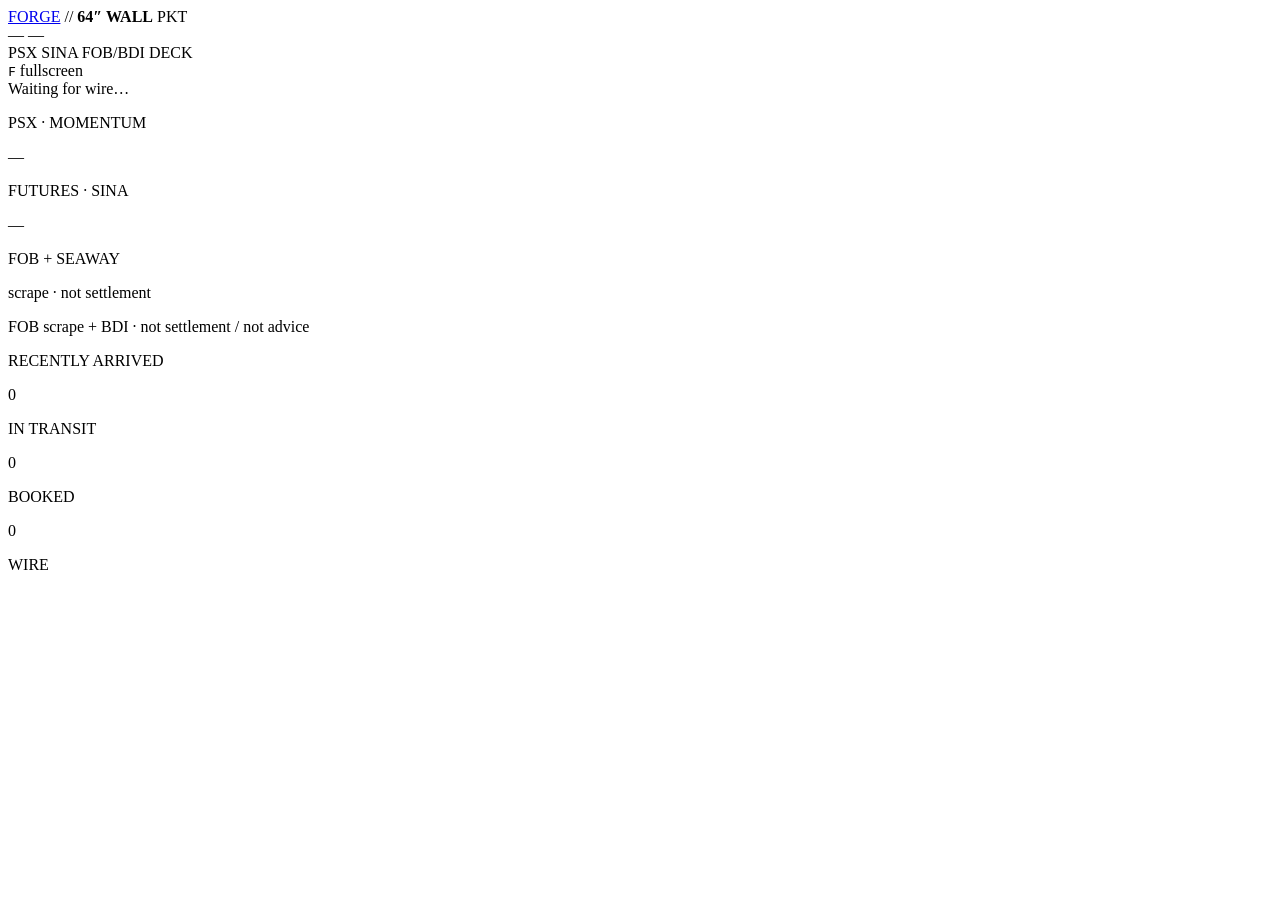
==== static/lcd.html @ d4f9101a "Add 64-inch /lcd wall with FOB, BDI, and TradeDeck boards. Server-side adapters and composite overvi" ====
<!doctype html>
<html lang="en">
<head>
  <meta charset="utf-8">
  <meta name="viewport" content="width=device-width, initial-scale=1">
  <meta name="theme-color" content="#05060a">
  <meta name="description" content="Forge 64-inch LCD wall — PSX, futures, FOB/BDI, TradeDeck vessels.">
  <link rel="icon" type="image/svg+xml" href="/favicon.svg">
  <link rel="stylesheet" href="/lcd.css">
  <script src="/lcd.js" defer></script>
  <title>Forge · 64″ Wall</title>
</head>
<body>
  <div class="atmosphere" aria-hidden="true">
    <div class="grid-floor"></div>
    <div class="scanlines"></div>
    <div class="vignette"></div>
  </div>

  <header class="hud">
    <div class="hud-brand">
      <a href="/" class="brand">FORGE</a>
      <span class="sep">//</span>
      <strong>64″ WALL</strong>
      <span class="chip">PKT</span>
    </div>
    <div class="hud-clock">
      <time id="wall-date">—</time>
      <time id="wall-time" class="glow">—</time>
    </div>
    <div class="hud-feeds" id="feed-dots">
      <span class="feed" data-feed="psx"><i class="dot loading"></i> PSX</span>
      <span class="feed" data-feed="futures"><i class="dot loading"></i> SINA</span>
      <span class="feed" data-feed="fob"><i class="dot loading"></i> FOB/BDI</span>
      <span class="feed" data-feed="vessels"><i class="dot loading"></i> DECK</span>
    </div>
    <div class="hud-actions">
      <kbd>F</kbd> fullscreen
    </div>
  </header>

  <div class="marquee" aria-label="News ticker">
    <div class="marquee-track" id="ticker-track">
      <span class="marquee-item">Waiting for wire…</span>
    </div>
  </div>

  <main class="wall">
    <section class="row markets" aria-label="Markets">
      <article class="glass" id="card-psx">
        <header class="card-head">
          <p class="tele">PSX · MOMENTUM</p>
          <span class="state" id="psx-state">—</span>
        </header>
        <div class="psx-body">
          <div class="breadth" id="psx-breadth"></div>
          <ol class="mom-list" id="psx-mom"></ol>
          <div class="spark" id="psx-spark" aria-hidden="true"></div>
          <footer class="ledger" id="psx-ledger"></footer>
        </div>
      </article>

      <article class="glass" id="card-futures">
        <header class="card-head">
          <p class="tele">FUTURES · SINA</p>
          <span class="state" id="fut-state">—</span>
        </header>
        <div class="fut-grid" id="fut-grid"></div>
      </article>

      <article class="glass" id="card-fob">
        <header class="card-head">
          <p class="tele">FOB + SEAWAY</p>
          <span class="honesty">scrape · not settlement</span>
        </header>
        <div class="fob-body">
          <div class="fob-products" id="fob-products"></div>
          <div class="bdi-panel" id="bdi-panel"></div>
          <p class="disclaimer" id="fob-disclaimer">FOB scrape + BDI · not settlement / not advice</p>
        </div>
      </article>
    </section>

    <section class="row vessels" aria-label="TradeDeck and news">
      <article class="glass col" id="col-arrived" data-col="0">
        <header class="col-head">
          <p class="tele">RECENTLY ARRIVED</p>
          <span class="count" id="count-arrived">0</span>
        </header>
        <div class="vessel-list" id="list-arrived"></div>
      </article>
      <article class="glass col" id="col-transit" data-col="1">
        <header class="col-head">
          <p class="tele">IN TRANSIT</p>
          <span class="count" id="count-transit">0</span>
        </header>
        <div class="vessel-list" id="list-transit"></div>
      </article>
      <article class="glass col" id="col-booked" data-col="2">
        <header class="col-head">
          <p class="tele">BOOKED</p>
          <span class="count" id="count-booked">0</span>
        </header>
        <div class="vessel-list" id="list-booked"></div>
      </article>
      <article class="glass news-col" id="col-news">
        <header class="col-head">
          <p class="tele">WIRE</p>
        </header>
        <ul class="wire" id="news-wire"></ul>
      </article>
    </section>
  </main>
</body>
</html>
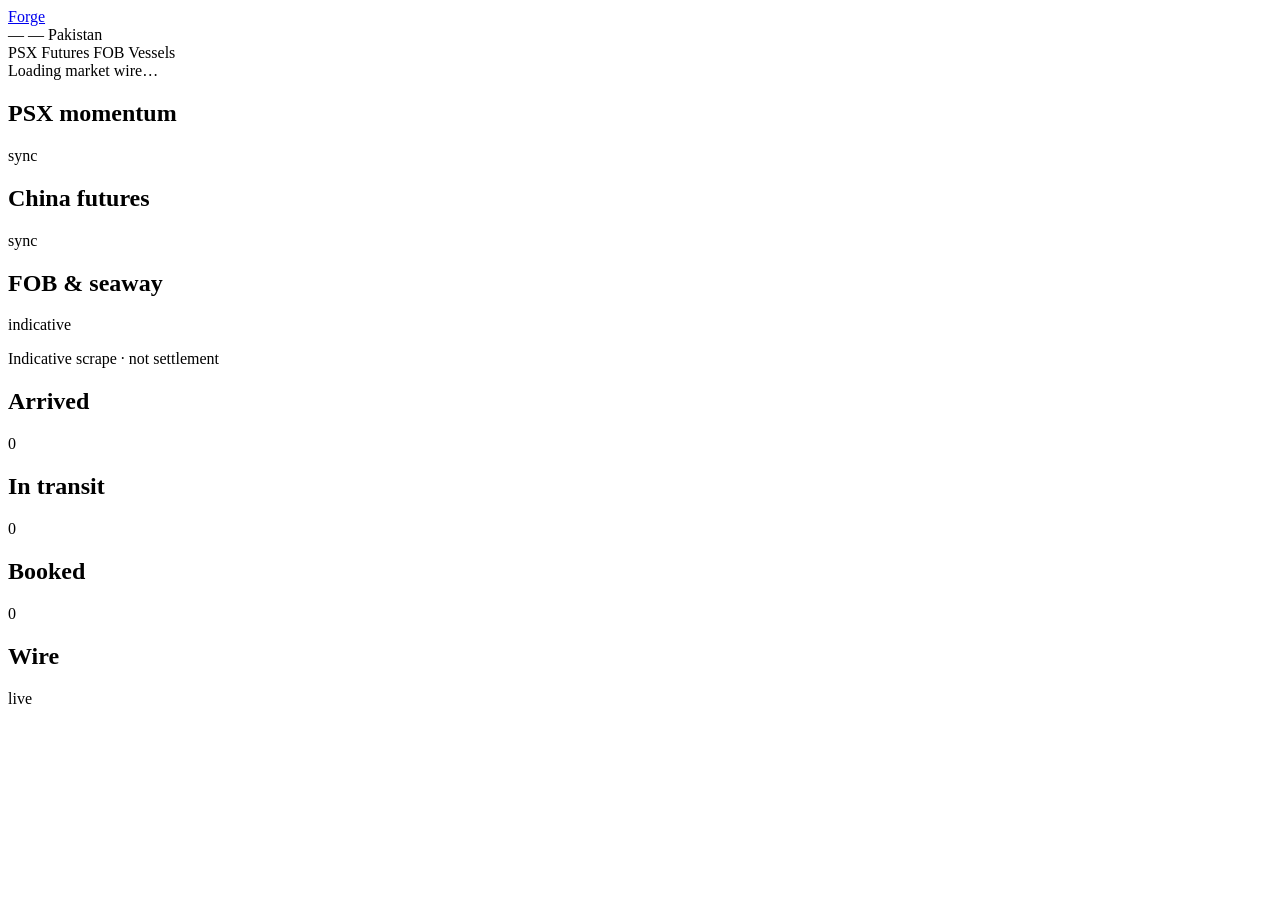
==== commit 009ae9d4: "Restyle /lcd as light glass wall with live motion. Drop the 64-inch label and dark neon cards for fr" ====
--- a/static/lcd.html
+++ b/static/lcd.html
@@ -3,109 +3,102 @@
 <head>
   <meta charset="utf-8">
   <meta name="viewport" content="width=device-width, initial-scale=1">
-  <meta name="theme-color" content="#05060a">
-  <meta name="description" content="Forge 64-inch LCD wall — PSX, futures, FOB/BDI, TradeDeck vessels.">
+  <meta name="theme-color" content="#e8eef6">
+  <meta name="description" content="Forge wall board — PSX, futures, FOB/BDI, TradeDeck vessels.">
   <link rel="icon" type="image/svg+xml" href="/favicon.svg">
   <link rel="stylesheet" href="/lcd.css">
   <script src="/lcd.js" defer></script>
-  <title>Forge · 64″ Wall</title>
+  <title>Forge</title>
 </head>
 <body>
-  <div class="atmosphere" aria-hidden="true">
-    <div class="grid-floor"></div>
-    <div class="scanlines"></div>
-    <div class="vignette"></div>
+  <div class="sky" aria-hidden="true">
+    <div class="blob b1"></div>
+    <div class="blob b2"></div>
+    <div class="blob b3"></div>
+    <div class="sheen"></div>
   </div>
 
-  <header class="hud">
-    <div class="hud-brand">
-      <a href="/" class="brand">FORGE</a>
-      <span class="sep">//</span>
-      <strong>64″ WALL</strong>
-      <span class="chip">PKT</span>
+  <header class="topbar">
+    <a href="/" class="brand">Forge</a>
+    <div class="clock-block">
+      <time id="wall-date">—</time>
+      <time id="wall-time">—</time>
+      <span class="tz">Pakistan</span>
     </div>
-    <div class="hud-clock">
-      <time id="wall-date">—</time>
-      <time id="wall-time" class="glow">—</time>
-    </div>
-    <div class="hud-feeds" id="feed-dots">
-      <span class="feed" data-feed="psx"><i class="dot loading"></i> PSX</span>
-      <span class="feed" data-feed="futures"><i class="dot loading"></i> SINA</span>
-      <span class="feed" data-feed="fob"><i class="dot loading"></i> FOB/BDI</span>
-      <span class="feed" data-feed="vessels"><i class="dot loading"></i> DECK</span>
-    </div>
-    <div class="hud-actions">
-      <kbd>F</kbd> fullscreen
+    <div class="feeds" id="feed-dots">
+      <span class="feed" data-feed="psx"><i class="dot loading"></i>PSX</span>
+      <span class="feed" data-feed="futures"><i class="dot loading"></i>Futures</span>
+      <span class="feed" data-feed="fob"><i class="dot loading"></i>FOB</span>
+      <span class="feed" data-feed="vessels"><i class="dot loading"></i>Vessels</span>
     </div>
   </header>
 
-  <div class="marquee" aria-label="News ticker">
-    <div class="marquee-track" id="ticker-track">
-      <span class="marquee-item">Waiting for wire…</span>
+  <div class="ticker" aria-label="Market wire">
+    <div class="ticker-track" id="ticker-track">
+      <span>Loading market wire…</span>
     </div>
   </div>
 
-  <main class="wall">
-    <section class="row markets" aria-label="Markets">
-      <article class="glass" id="card-psx">
-        <header class="card-head">
-          <p class="tele">PSX · MOMENTUM</p>
-          <span class="state" id="psx-state">—</span>
+  <main class="board">
+    <section class="band markets" aria-label="Markets">
+      <article class="pane pane-psx" id="card-psx">
+        <header class="pane-head">
+          <h2>PSX momentum</h2>
+          <span class="live" id="psx-state">sync</span>
         </header>
-        <div class="psx-body">
-          <div class="breadth" id="psx-breadth"></div>
-          <ol class="mom-list" id="psx-mom"></ol>
-          <div class="spark" id="psx-spark" aria-hidden="true"></div>
-          <footer class="ledger" id="psx-ledger"></footer>
-        </div>
+        <div class="breadth" id="psx-breadth"></div>
+        <ol class="mom" id="psx-mom"></ol>
+        <div class="spark" id="psx-spark" aria-hidden="true"></div>
+        <footer class="ledger" id="psx-ledger"></footer>
       </article>
 
-      <article class="glass" id="card-futures">
-        <header class="card-head">
-          <p class="tele">FUTURES · SINA</p>
-          <span class="state" id="fut-state">—</span>
+      <article class="pane pane-fut" id="card-futures">
+        <header class="pane-head">
+          <h2>China futures</h2>
+          <span class="live" id="fut-state">sync</span>
         </header>
-        <div class="fut-grid" id="fut-grid"></div>
+        <div class="fut-rail" id="fut-grid"></div>
       </article>
 
-      <article class="glass" id="card-fob">
-        <header class="card-head">
-          <p class="tele">FOB + SEAWAY</p>
-          <span class="honesty">scrape · not settlement</span>
+      <article class="pane pane-fob" id="card-fob">
+        <header class="pane-head">
+          <h2>FOB &amp; seaway</h2>
+          <span class="live soft">indicative</span>
         </header>
-        <div class="fob-body">
-          <div class="fob-products" id="fob-products"></div>
-          <div class="bdi-panel" id="bdi-panel"></div>
-          <p class="disclaimer" id="fob-disclaimer">FOB scrape + BDI · not settlement / not advice</p>
-        </div>
+        <div class="fob-stack" id="fob-products"></div>
+        <div class="bdi" id="bdi-panel"></div>
+        <p class="note" id="fob-disclaimer">Indicative scrape · not settlement</p>
       </article>
     </section>
 
-    <section class="row vessels" aria-label="TradeDeck and news">
-      <article class="glass col" id="col-arrived" data-col="0">
-        <header class="col-head">
-          <p class="tele">RECENTLY ARRIVED</p>
-          <span class="count" id="count-arrived">0</span>
-        </header>
-        <div class="vessel-list" id="list-arrived"></div>
-      </article>
-      <article class="glass col" id="col-transit" data-col="1">
-        <header class="col-head">
-          <p class="tele">IN TRANSIT</p>
-          <span class="count" id="count-transit">0</span>
-        </header>
-        <div class="vessel-list" id="list-transit"></div>
-      </article>
-      <article class="glass col" id="col-booked" data-col="2">
-        <header class="col-head">
-          <p class="tele">BOOKED</p>
-          <span class="count" id="count-booked">0</span>
-        </header>
-        <div class="vessel-list" id="list-booked"></div>
-      </article>
-      <article class="glass news-col" id="col-news">
-        <header class="col-head">
-          <p class="tele">WIRE</p>
+    <section class="band ops" aria-label="Vessels and wire">
+      <div class="vessel-band" id="vessel-band">
+        <article class="pane pane-vessel" id="col-arrived" data-col="0">
+          <header class="pane-head">
+            <h2>Arrived</h2>
+            <span class="count" id="count-arrived">0</span>
+          </header>
+          <div class="vessels" id="list-arrived"></div>
+        </article>
+        <article class="pane pane-vessel" id="col-transit" data-col="1">
+          <header class="pane-head">
+            <h2>In transit</h2>
+            <span class="count" id="count-transit">0</span>
+          </header>
+          <div class="vessels" id="list-transit"></div>
+        </article>
+        <article class="pane pane-vessel" id="col-booked" data-col="2">
+          <header class="pane-head">
+            <h2>Booked</h2>
+            <span class="count" id="count-booked">0</span>
+          </header>
+          <div class="vessels" id="list-booked"></div>
+        </article>
+      </div>
+      <article class="pane pane-wire" id="col-news">
+        <header class="pane-head">
+          <h2>Wire</h2>
+          <span class="live" id="wire-pulse">live</span>
         </header>
         <ul class="wire" id="news-wire"></ul>
       </article>
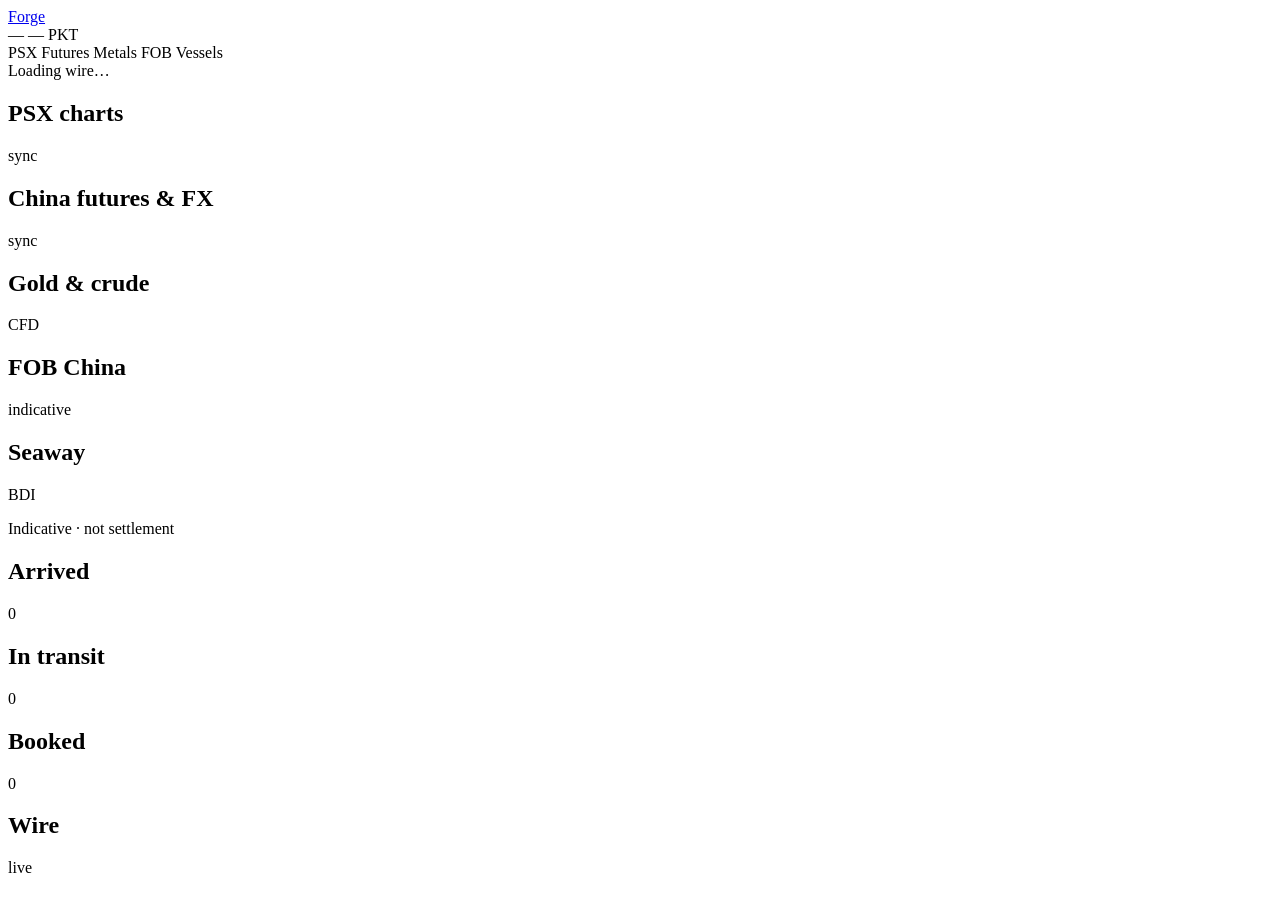
==== commit b1f188c7: "Rebuild /lcd as a wall-scale chart board. Bigger PSX and futures sparkline panes, gold/crude rates, " ====
--- a/static/lcd.html
+++ b/static/lcd.html
@@ -3,8 +3,8 @@
 <head>
   <meta charset="utf-8">
   <meta name="viewport" content="width=device-width, initial-scale=1">
-  <meta name="theme-color" content="#e8eef6">
-  <meta name="description" content="Forge wall board — PSX, futures, FOB/BDI, TradeDeck vessels.">
+  <meta name="theme-color" content="#dce8f5">
+  <meta name="description" content="Forge wall board — PSX charts, China futures, metals, FOB, vessels.">
   <link rel="icon" type="image/svg+xml" href="/favicon.svg">
   <link rel="stylesheet" href="/lcd.css">
   <script src="/lcd.js" defer></script>
@@ -15,7 +15,6 @@
     <div class="blob b1"></div>
     <div class="blob b2"></div>
     <div class="blob b3"></div>
-    <div class="sheen"></div>
   </div>
 
   <header class="topbar">
@@ -23,83 +22,73 @@
     <div class="clock-block">
       <time id="wall-date">—</time>
       <time id="wall-time">—</time>
-      <span class="tz">Pakistan</span>
+      <span class="tz">PKT</span>
     </div>
     <div class="feeds" id="feed-dots">
       <span class="feed" data-feed="psx"><i class="dot loading"></i>PSX</span>
       <span class="feed" data-feed="futures"><i class="dot loading"></i>Futures</span>
+      <span class="feed" data-feed="metals"><i class="dot loading"></i>Metals</span>
       <span class="feed" data-feed="fob"><i class="dot loading"></i>FOB</span>
       <span class="feed" data-feed="vessels"><i class="dot loading"></i>Vessels</span>
     </div>
   </header>
 
   <div class="ticker" aria-label="Market wire">
-    <div class="ticker-track" id="ticker-track">
-      <span>Loading market wire…</span>
-    </div>
+    <div class="ticker-track" id="ticker-track"><span>Loading wire…</span></div>
   </div>
 
   <main class="board">
-    <section class="band markets" aria-label="Markets">
-      <article class="pane pane-psx" id="card-psx">
-        <header class="pane-head">
-          <h2>PSX momentum</h2>
-          <span class="live" id="psx-state">sync</span>
-        </header>
+    <section class="zone zone-psx pane" aria-label="PSX charts">
+      <header class="zone-head">
+        <h2>PSX charts</h2>
         <div class="breadth" id="psx-breadth"></div>
-        <ol class="mom" id="psx-mom"></ol>
-        <div class="spark" id="psx-spark" aria-hidden="true"></div>
-        <footer class="ledger" id="psx-ledger"></footer>
+        <span class="live" id="psx-state">sync</span>
+      </header>
+      <div class="chart-grid" id="psx-charts"></div>
+      <footer class="ledger" id="psx-ledger"></footer>
+    </section>
+
+    <section class="zone zone-fut pane" aria-label="China futures and rates">
+      <header class="zone-head">
+        <h2>China futures &amp; FX</h2>
+        <span class="live" id="fut-state">sync</span>
+      </header>
+      <div class="chart-grid five" id="fut-charts"></div>
+    </section>
+
+    <section class="zone zone-rates" aria-label="Metals FOB BDI">
+      <article class="pane rate-pane" id="metals-pane">
+        <header class="zone-head"><h2>Gold &amp; crude</h2><span class="live soft">CFD</span></header>
+        <div class="rate-grid" id="metals-grid"></div>
       </article>
-
-      <article class="pane pane-fut" id="card-futures">
-        <header class="pane-head">
-          <h2>China futures</h2>
-          <span class="live" id="fut-state">sync</span>
-        </header>
-        <div class="fut-rail" id="fut-grid"></div>
+      <article class="pane rate-pane" id="fob-pane">
+        <header class="zone-head"><h2>FOB China</h2><span class="live soft">indicative</span></header>
+        <div class="fob-grid" id="fob-products"></div>
       </article>
-
-      <article class="pane pane-fob" id="card-fob">
-        <header class="pane-head">
-          <h2>FOB &amp; seaway</h2>
-          <span class="live soft">indicative</span>
-        </header>
-        <div class="fob-stack" id="fob-products"></div>
-        <div class="bdi" id="bdi-panel"></div>
-        <p class="note" id="fob-disclaimer">Indicative scrape · not settlement</p>
+      <article class="pane rate-pane" id="bdi-pane">
+        <header class="zone-head"><h2>Seaway</h2><span class="live" id="bdi-live">BDI</span></header>
+        <div id="bdi-panel"></div>
+        <p class="note" id="fob-disclaimer">Indicative · not settlement</p>
       </article>
     </section>
 
-    <section class="band ops" aria-label="Vessels and wire">
+    <section class="zone zone-ops" aria-label="Vessels and wire">
       <div class="vessel-band" id="vessel-band">
-        <article class="pane pane-vessel" id="col-arrived" data-col="0">
-          <header class="pane-head">
-            <h2>Arrived</h2>
-            <span class="count" id="count-arrived">0</span>
-          </header>
+        <article class="pane vessel-pane" id="col-arrived">
+          <header class="zone-head"><h2>Arrived</h2><span class="count" id="count-arrived">0</span></header>
           <div class="vessels" id="list-arrived"></div>
         </article>
-        <article class="pane pane-vessel" id="col-transit" data-col="1">
-          <header class="pane-head">
-            <h2>In transit</h2>
-            <span class="count" id="count-transit">0</span>
-          </header>
+        <article class="pane vessel-pane" id="col-transit">
+          <header class="zone-head"><h2>In transit</h2><span class="count" id="count-transit">0</span></header>
           <div class="vessels" id="list-transit"></div>
         </article>
-        <article class="pane pane-vessel" id="col-booked" data-col="2">
-          <header class="pane-head">
-            <h2>Booked</h2>
-            <span class="count" id="count-booked">0</span>
-          </header>
+        <article class="pane vessel-pane" id="col-booked">
+          <header class="zone-head"><h2>Booked</h2><span class="count" id="count-booked">0</span></header>
           <div class="vessels" id="list-booked"></div>
         </article>
       </div>
-      <article class="pane pane-wire" id="col-news">
-        <header class="pane-head">
-          <h2>Wire</h2>
-          <span class="live" id="wire-pulse">live</span>
-        </header>
+      <article class="pane wire-pane" id="col-news">
+        <header class="zone-head"><h2>Wire</h2><span class="live" id="wire-pulse">live</span></header>
         <ul class="wire" id="news-wire"></ul>
       </article>
     </section>
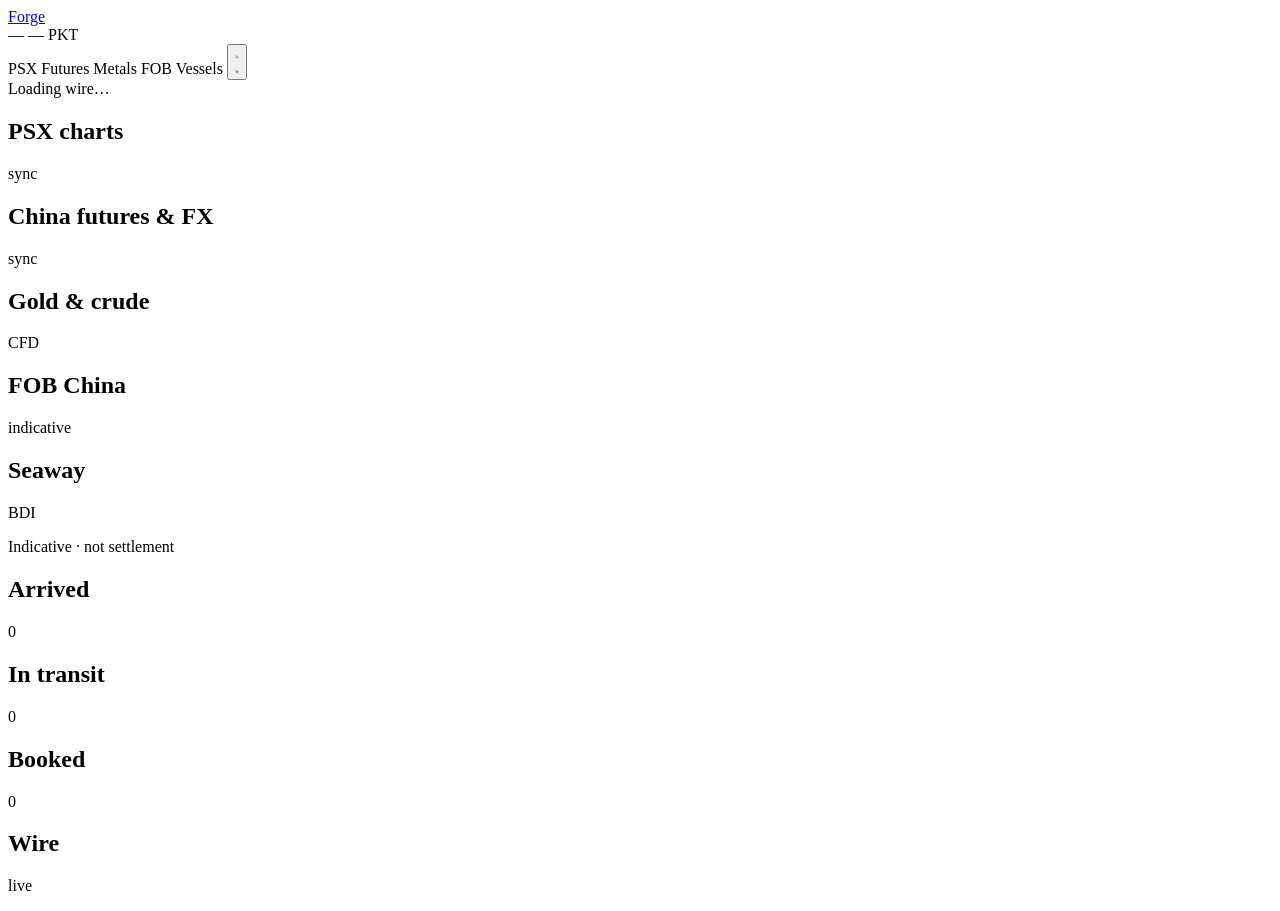
==== commit 9b97abe7: "Rebuild the UI as a TradingView-style trading desk. Replace the cyberpunk neon/glassmorphism theme w" ====
--- a/static/lcd.html
+++ b/static/lcd.html
@@ -1,35 +1,36 @@
 <!doctype html>
-<html lang="en">
+<html lang="en" data-theme="dark">
 <head>
   <meta charset="utf-8">
   <meta name="viewport" content="width=device-width, initial-scale=1">
-  <meta name="theme-color" content="#dce8f5">
+  <meta name="theme-color" content="#000000">
   <meta name="description" content="Forge wall board — PSX charts, China futures, metals, FOB, vessels.">
   <link rel="icon" type="image/svg+xml" href="/favicon.svg">
+  <link rel="stylesheet" href="/theme.css">
   <link rel="stylesheet" href="/lcd.css">
+  <script src="/theme.js"></script>
   <script src="/lcd.js" defer></script>
   <title>Forge</title>
 </head>
-<body>
-  <div class="sky" aria-hidden="true">
-    <div class="blob b1"></div>
-    <div class="blob b2"></div>
-    <div class="blob b3"></div>
-  </div>
-
+<body class="wall">
   <header class="topbar">
     <a href="/" class="brand">Forge</a>
     <div class="clock-block">
       <time id="wall-date">—</time>
       <time id="wall-time">—</time>
+      <span id="wall-meridiem"></span>
       <span class="tz">PKT</span>
     </div>
     <div class="feeds" id="feed-dots">
-      <span class="feed" data-feed="psx"><i class="dot loading"></i>PSX</span>
-      <span class="feed" data-feed="futures"><i class="dot loading"></i>Futures</span>
-      <span class="feed" data-feed="metals"><i class="dot loading"></i>Metals</span>
-      <span class="feed" data-feed="fob"><i class="dot loading"></i>FOB</span>
-      <span class="feed" data-feed="vessels"><i class="dot loading"></i>Vessels</span>
+      <span class="feed" data-feed="psx"><i class="status-dot loading"></i>PSX</span>
+      <span class="feed" data-feed="futures"><i class="status-dot loading"></i>Futures</span>
+      <span class="feed" data-feed="metals"><i class="status-dot loading"></i>Metals</span>
+      <span class="feed" data-feed="fob"><i class="status-dot loading"></i>FOB</span>
+      <span class="feed" data-feed="vessels"><i class="status-dot loading"></i>Vessels</span>
+      <button class="theme-toggle wall-theme" type="button" data-action="theme" aria-label="Switch colour theme">
+        <svg class="icon ico-moon" viewBox="0 0 24 24" fill="none" stroke="currentColor" stroke-width="1.7" stroke-linecap="round" stroke-linejoin="round" aria-hidden="true"><path d="M20.5 14.3A8.5 8.5 0 0 1 9.7 3.5a8.5 8.5 0 1 0 10.8 10.8Z"/></svg>
+        <svg class="icon ico-sun" viewBox="0 0 24 24" fill="none" stroke="currentColor" stroke-width="1.7" stroke-linecap="round" stroke-linejoin="round" aria-hidden="true"><circle cx="12" cy="12" r="4.2"/><path d="M12 2.6v2.2M12 19.2v2.2M4.2 12H2M22 12h-2.2M6.4 6.4 4.9 4.9M19.1 19.1l-1.5-1.5M17.6 6.4l1.5-1.5M4.9 19.1l1.5-1.5"/></svg>
+      </button>
     </div>
   </header>
 
@@ -56,7 +57,7 @@
       <div class="chart-grid five" id="fut-charts"></div>
     </section>
 
-    <section class="zone zone-rates" aria-label="Metals FOB BDI">
+    <section class="zone zone-rates" aria-label="Metals, FOB and freight">
       <article class="pane rate-pane" id="metals-pane">
         <header class="zone-head"><h2>Gold &amp; crude</h2><span class="live soft">CFD</span></header>
         <div class="rate-grid" id="metals-grid"></div>
